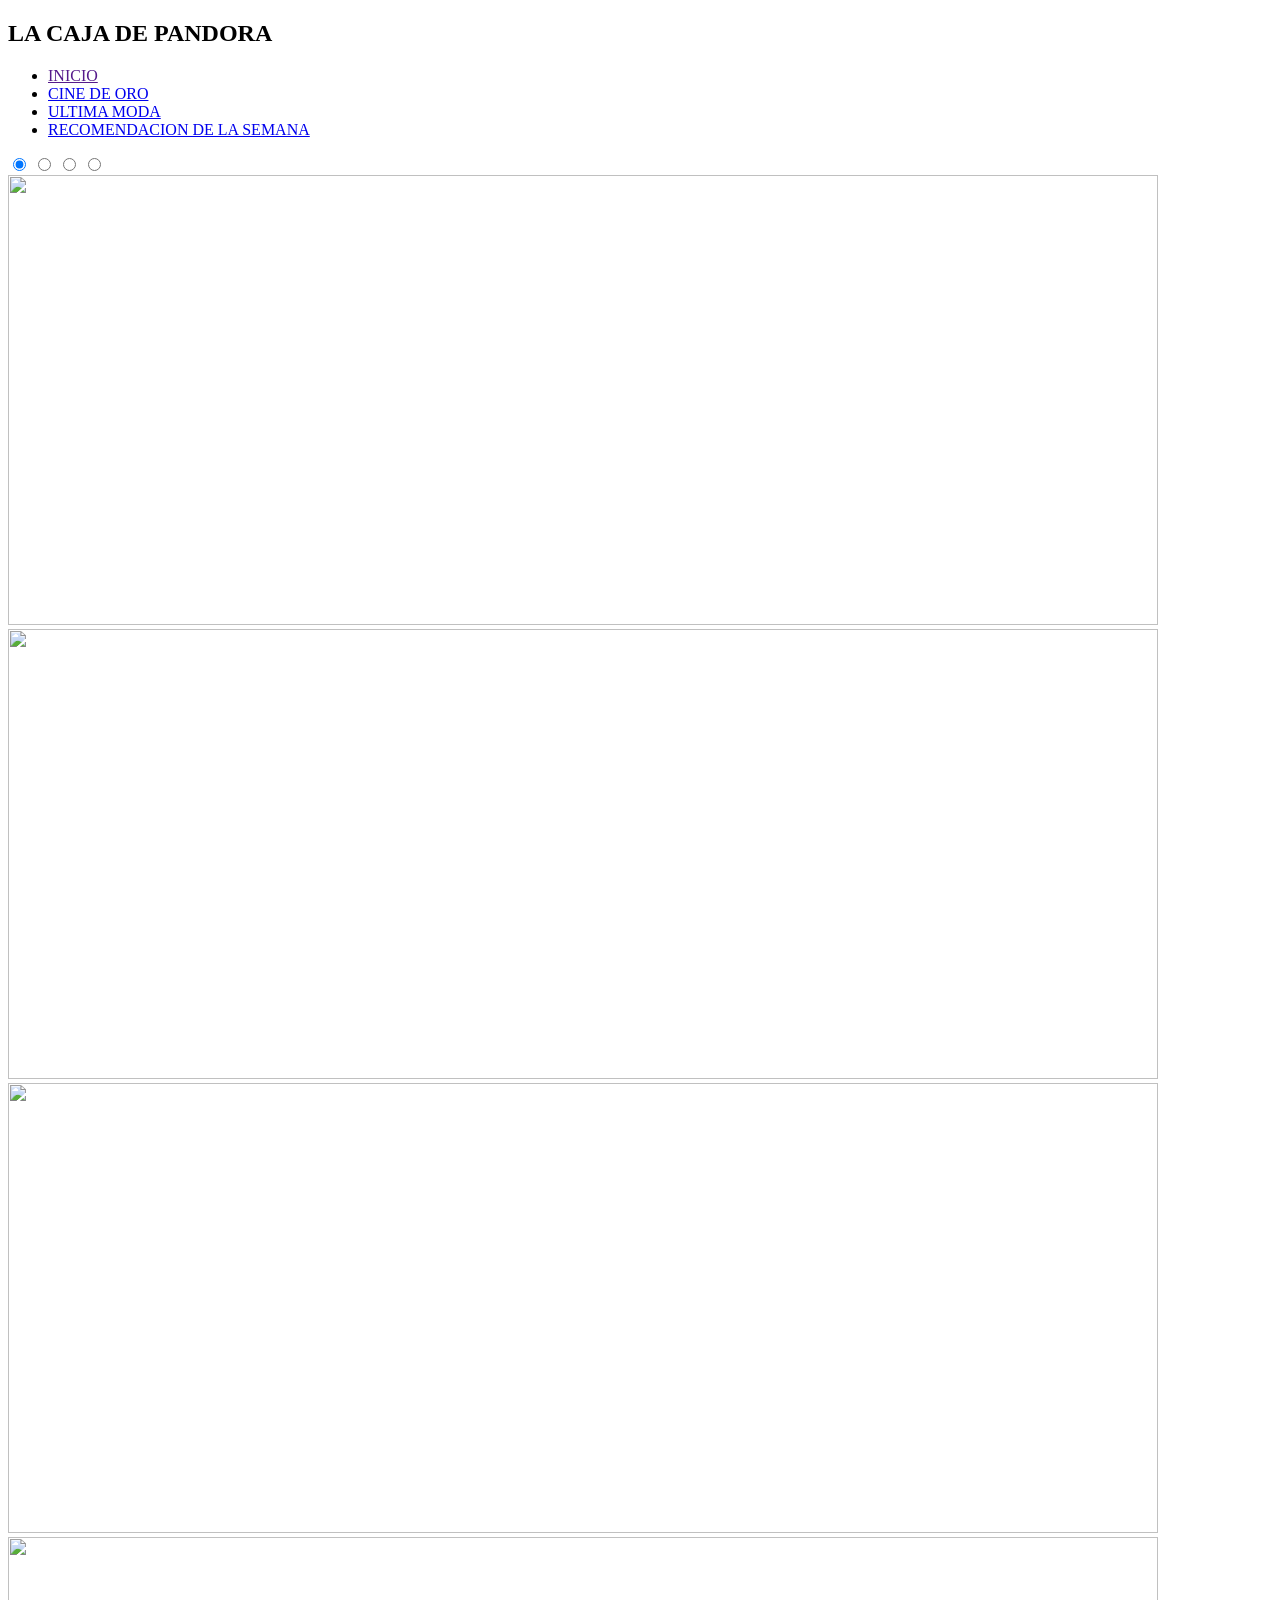
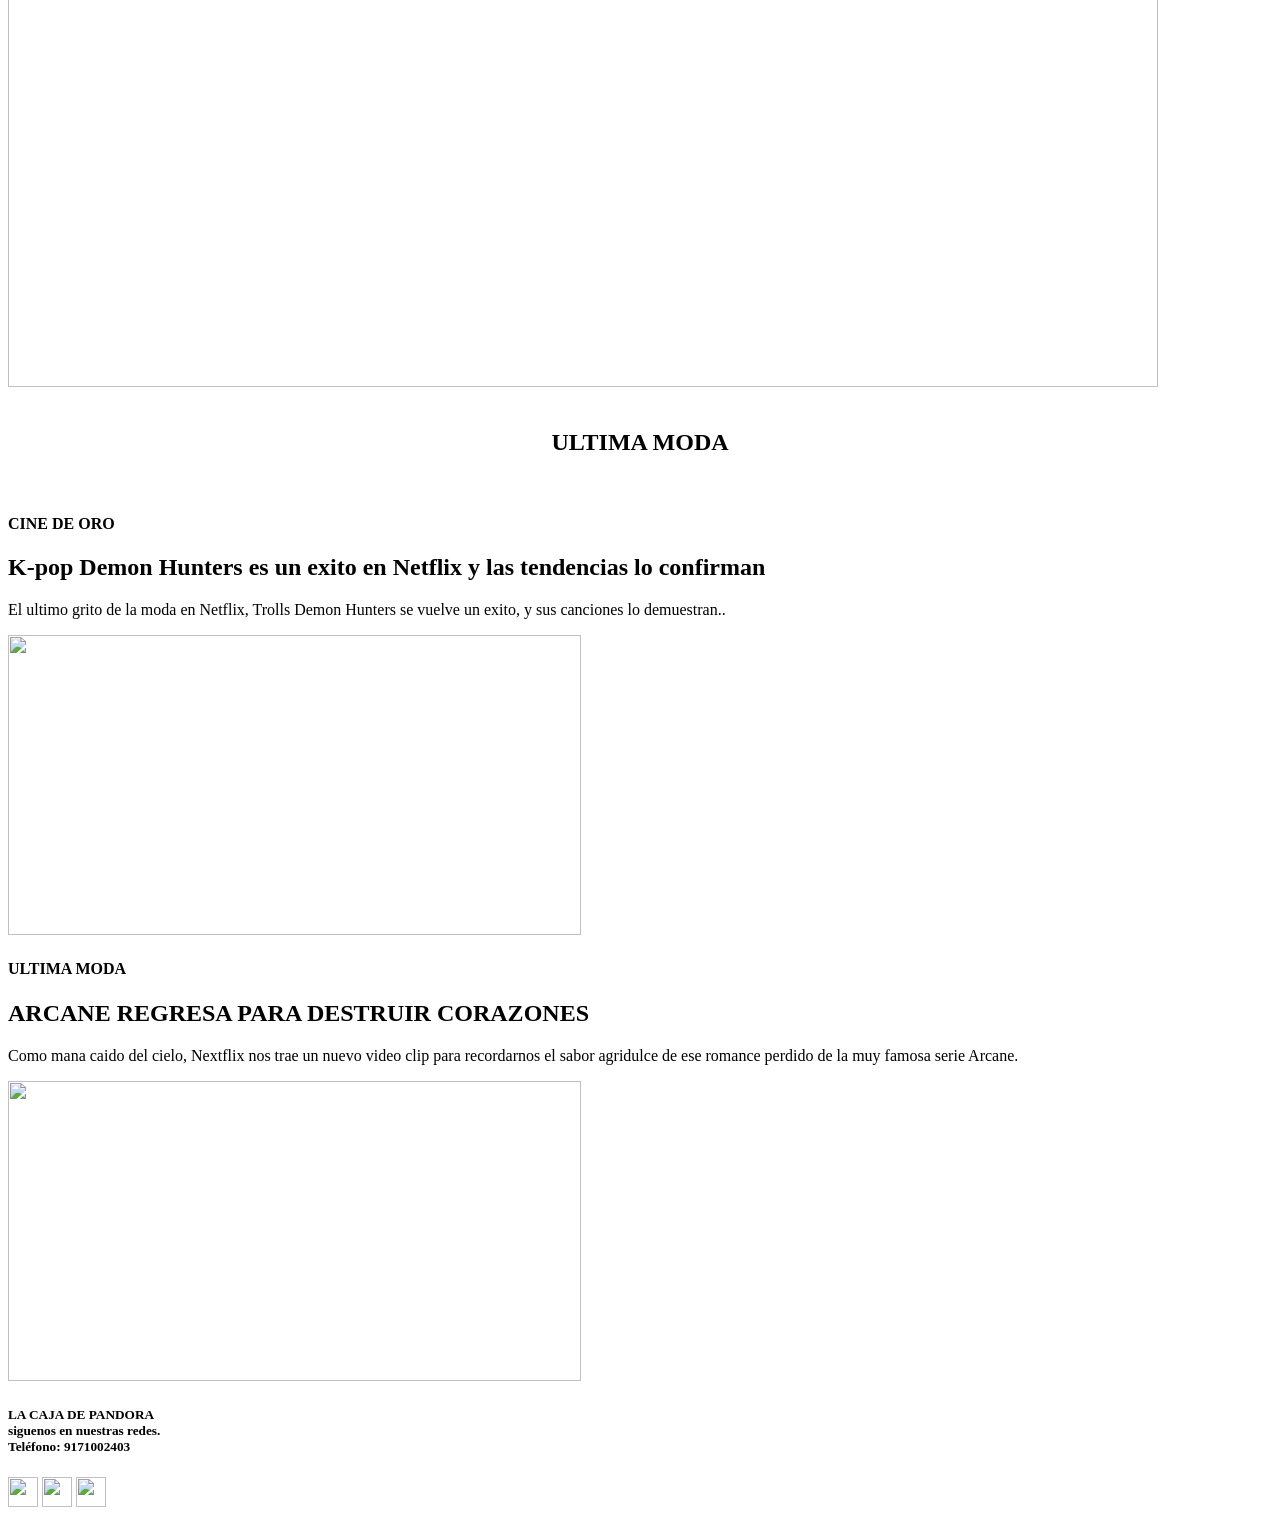
==== index.html @ 71258b83 "Add files via upload" ====
<!DOCTYPE html>
<html lang="es">
<head>
    <meta charset="UTF-8" />
    <title>PANDORA</title>
    <link rel="shortcut icon" href="imagenes/dog.png">
    <link rel="stylesheet" type="text/css" href="estilos/estilos.css">
</head>
<body>
    <section id="contenedor">

        <header>
            <h1 id="titulo">LA CAJA DE PANDORA</h1>
        </header>

          <!-- seccion menu -->

          <section id="menuss">
            <nav class="menu">
                <ul>
                    <li><a href="">INICIO</a></li>
                    <li><a href="paginas/CINE DE ORO.html">CINE DE ORO</a></li>
                    <li><a href="paginas/ULTIMA MODA.HTML">ULTIMA MODA</a></li>
                    <li><a href="paginas/RECOMENDACION DE LA SEMANA.HTML">RECOMENDACION DE LA SEMANA</a></li>
                </ul>
            </nav>
            </section>

             <!-- carrusel -->

   <div id="slider">
      <input type="radio" name="slider" id="slide1" checked>
      <input type="radio" name="slider" id="slide2">
      <input type="radio" name="slider" id="slide3">
      <input type="radio" name="slider" id="slide4">
   <div id="slides">
      <div id="overflow">
       <div class="inner">
         <div class="slide slide_1">
            <a href="https://www.netflix.com/mx/" target="_blank"><img src="imagenes/chicas.jpg" width="1150px" height="450px"></a>
         </div>

         <div class="slide slide_2">
               <div class="slide-content">
                  <a href="https://www.youtube.com/watch?v=j-RpvIuazmc&list=RDj-RpvIuazmc&start_radio=1" target="_blank"><img src="imagenes/Arcane-videoclip.jpg" width="1150px" height="450px"></a>
               </div>
         </div>

         <div class="slide slide_3">
               <div class="slide-content">
                  <a href="https://www.crunchyroll.com/es" target="_blank"><img src="imagenes/FRIEREN.webp" width="1150px" height="450px"></a>
               </div>
            </div>

            <div class="slide slide_4">
               <div class="slide-content">
                  <a href="https://www.disneylatino.com/novedades/los-8-datos-clave-para-recordar-por-que-avatar-es-un-hito-del-cine" target="_blank"><img src="imagenes/OIP.jfif" width="1150px" height="450px"></a>
               </div>
            </div>
       </div>
      </div>
   </div>
   
      
<div id="controls">
      <label for="slide1"></label>
      <label for="slide2"></label>
      <label for="slide3"></label>
      <label for="slide4"></label>
   </div>

   <div id="bullets">
      <label for="slide1"></label>
      <label for="slide2"></label>
      <label for="slide3"></label>
      <label for="slide4"></label>
   </div>
 </div>
<br>
 <h1 style="text-align: center;">ULTIMA MODA</h1>
<br>
 <!-- Seccion de CINE DE ORO -->
   <section id="noticia1">

    <article id="descripcion">
    <h1 id="titulosdelindex">CINE DE ORO</h1>
    <h2>K-pop Demon Hunters es un exito en Netflix y las tendencias lo confirman</h2>
    <p>El ultimo grito de la moda en Netflix, Trolls Demon Hunters se vuelve un exito, y sus canciones lo demuestran..</p>
    </article>

    <article id="foto">
        <img src="imagenes/KPop-Demon-Hunters-Inline-1600x900.webp" width="573px" height="300px">
    </article>			
   </section>

<!-- Seccion de ultima moda -->

   <section id="noticia1">

    <article id="descripcion">
    <h1 id="titulosdelindex">ULTIMA MODA</h1>
    <h2>ARCANE REGRESA PARA DESTRUIR CORAZONES</h2>
    <p>Como mana caido del cielo, Nextflix nos trae un nuevo video clip para recordarnos el sabor agridulce de ese romance perdido de la muy famosa serie Arcane.</p>
    </article>

    <article id="foto">
        <img src="imagenes/2timebomb.png" width="573px" height="300px">
    </article>			
   </section>

   <footer>
    
        <h5 id="parrafo"> 
            LA CAJA DE PANDORA
            <br>siguenos en nuestras redes.
         
            <br>Teléfono: 9171002403
        </h5>

         <article id="redes">
		        <a href="https://www.facebook.com/share/171wCALvqJ/" target="_blank"><img src="imagenes/facebook.png" width="30" height="30" /></a>
			    <a href="https://www.instagram.com/arlethmartinezsurian?igsh=MXR5N2dveDRxYzAycA==" target="_blank"><img src="imagenes/instagram.png" width="30" height="30"/></a>
			    <a href="https://youtube.com/@arlethmartinezsurian1775?si=nwhVGshShQ8M2_tr" target="_blank"><img src="imagenes/youtube.png" width="30" height="30" /></a>
         </article>
</footer>



 </section>
 
</body>
</html>
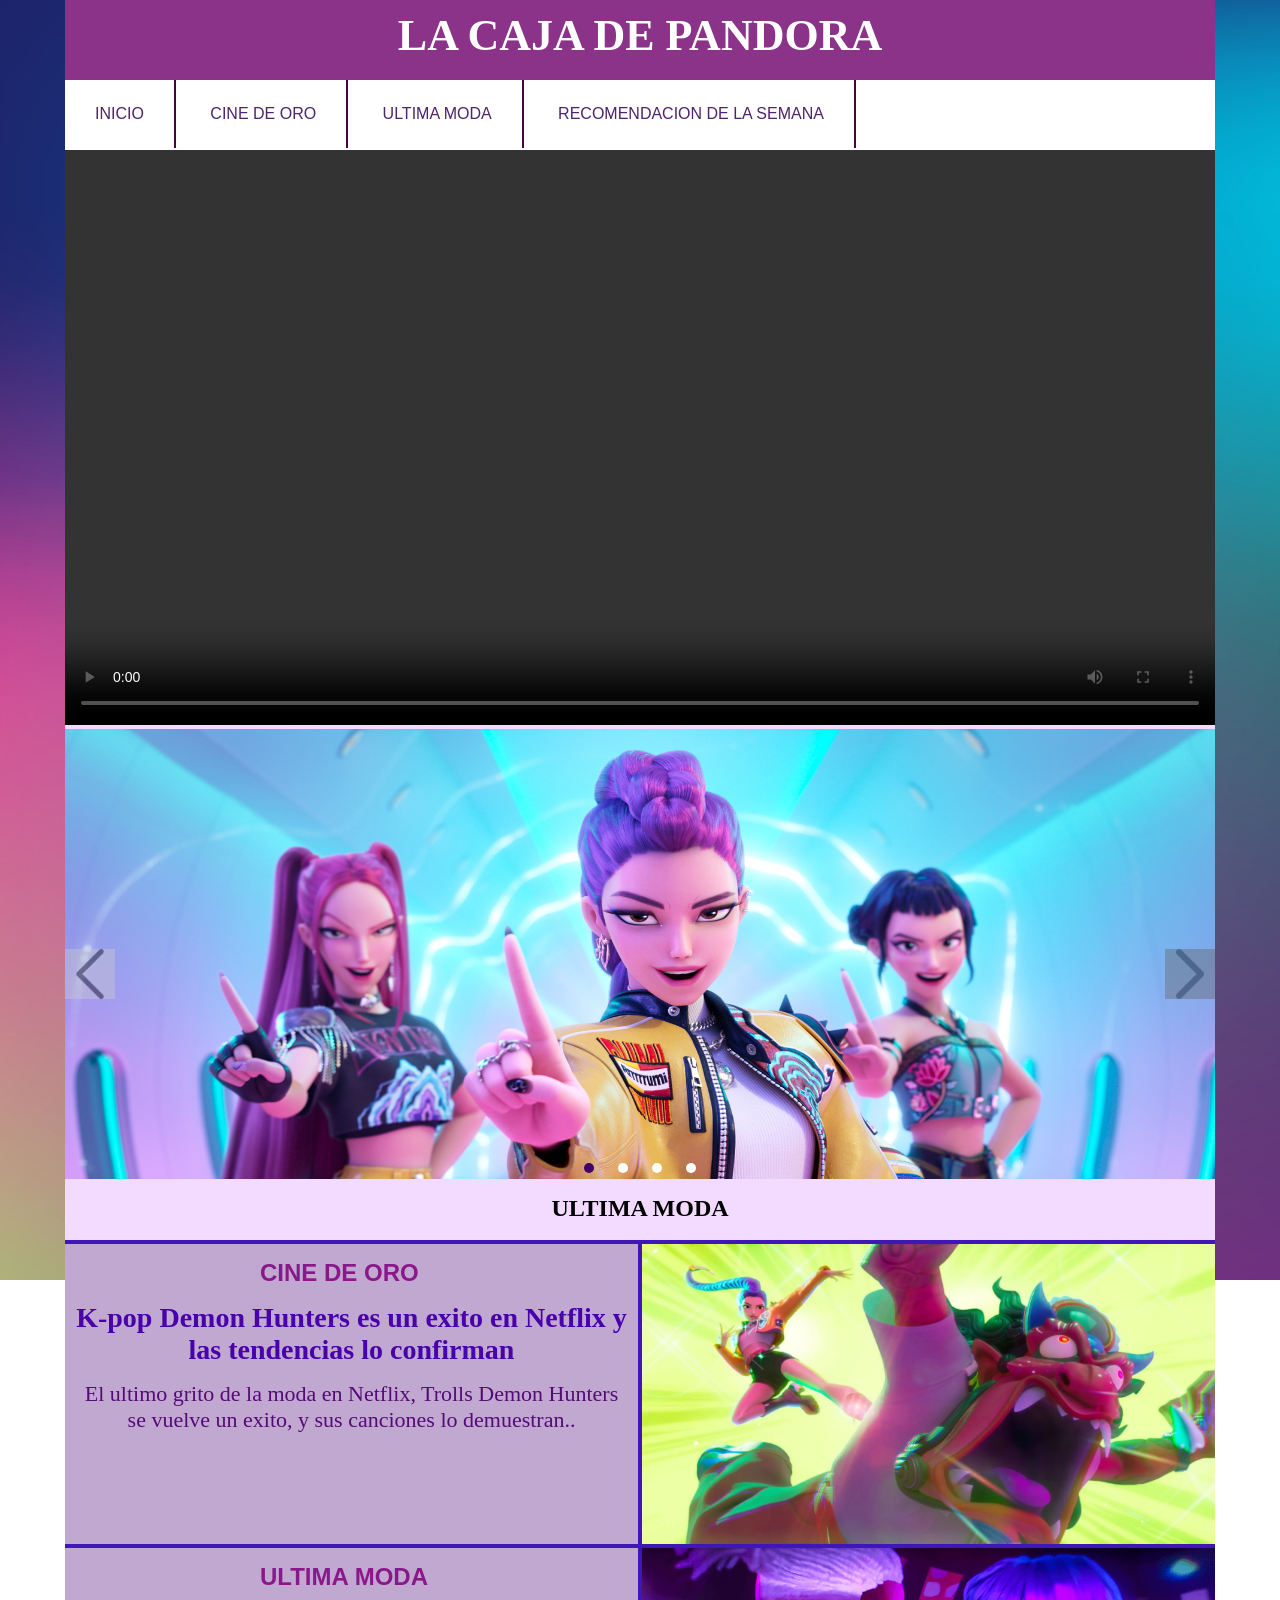
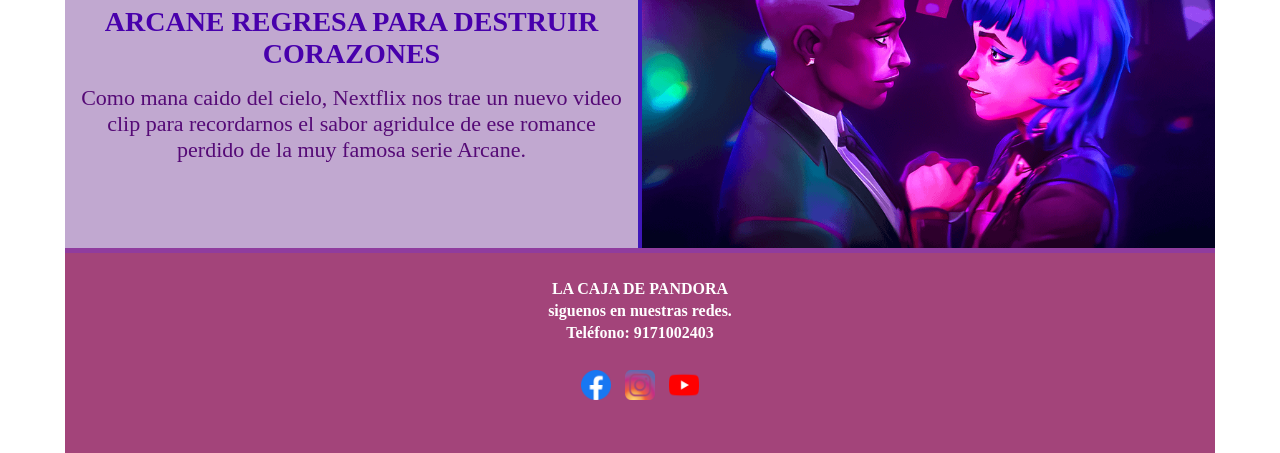
==== commit 0d28183b: "Refactor index.html structure and update carousel with new images and links" ====
--- a/index.html
+++ b/index.html
@@ -1,132 +1,177 @@
 <!DOCTYPE html>
 <html lang="es">
-<head>
+  <head>
     <meta charset="UTF-8" />
     <title>PANDORA</title>
-    <link rel="shortcut icon" href="imagenes/dog.png">
-    <link rel="stylesheet" type="text/css" href="estilos/estilos.css">
-</head>
-<body>
+    <link rel="shortcut icon" href="imagenes/dog.png" />
+    <link rel="stylesheet" type="text/css" href="estilos/estilos.css" />
+  </head>
+
+  <body>
     <section id="contenedor">
+      <header>
+        <h1 id="titulo">LA CAJA DE PANDORA</h1>
+      </header>
 
-        <header>
-            <h1 id="titulo">LA CAJA DE PANDORA</h1>
-        </header>
+      <!-- seccion menu -->
 
-          <!-- seccion menu -->
+      <section id="menuss">
+        <nav class="menu">
+          <ul>
+            <li><a href="">INICIO</a></li>
+            <li><a href="paginas/CINE DE ORO.html">CINE DE ORO</a></li>
+            <li><a href="paginas/ULTIMA MODA.HTML">ULTIMA MODA</a></li>
+            <li>
+              <a href="paginas/RECOMENDACION DE LA SEMANA.HTML"
+                >RECOMENDACION DE LA SEMANA</a
+              >
+            </li>
+          </ul>
+        </nav>
+      </section>
 
-          <section id="menuss">
-            <nav class="menu">
-                <ul>
-                    <li><a href="">INICIO</a></li>
-                    <li><a href="paginas/CINE DE ORO.html">CINE DE ORO</a></li>
-                    <li><a href="paginas/ULTIMA MODA.HTML">ULTIMA MODA</a></li>
-                    <li><a href="paginas/RECOMENDACION DE LA SEMANA.HTML">RECOMENDACION DE LA SEMANA</a></li>
-                </ul>
-            </nav>
-            </section>
+      <video
+        src="video/Stromae, Pomme - “Ma Meilleure Ennemie” (from Arcane Season 2) [Official Music Video].mp4"
+        autoplay
+        controls
+        style="width: 100%; height: auto"
+      ></video>
 
-             <!-- carrusel -->
+      <!-- carrusel -->
 
-   <div id="slider">
-      <input type="radio" name="slider" id="slide1" checked>
-      <input type="radio" name="slider" id="slide2">
-      <input type="radio" name="slider" id="slide3">
-      <input type="radio" name="slider" id="slide4">
-   <div id="slides">
-      <div id="overflow">
-       <div class="inner">
-         <div class="slide slide_1">
-            <a href="https://www.netflix.com/mx/" target="_blank"><img src="imagenes/chicas.jpg" width="1150px" height="450px"></a>
-         </div>
+      <div id="slider">
+        <input type="radio" name="slider" id="slide1" checked />
+        <input type="radio" name="slider" id="slide2" />
+        <input type="radio" name="slider" id="slide3" />
+        <input type="radio" name="slider" id="slide4" />
+        <div id="slides">
+          <div id="overflow">
+            <div class="inner">
+              <div class="slide slide_1">
+                <a href="https://www.netflix.com/mx/" target="_blank"
+                  ><img src="imagenes/chicas.jpg" width="1150px" height="450px"
+                /></a>
+              </div>
 
-         <div class="slide slide_2">
-               <div class="slide-content">
-                  <a href="https://www.youtube.com/watch?v=j-RpvIuazmc&list=RDj-RpvIuazmc&start_radio=1" target="_blank"><img src="imagenes/Arcane-videoclip.jpg" width="1150px" height="450px"></a>
-               </div>
-         </div>
+              <div class="slide slide_2">
+                <div class="slide-content">
+                  <a
+                    href="https://www.youtube.com/watch?v=j-RpvIuazmc&list=RDj-RpvIuazmc&start_radio=1"
+                    target="_blank"
+                    ><img
+                      src="imagenes/Arcane-videoclip.jpg"
+                      width="1150px"
+                      height="450px"
+                  /></a>
+                </div>
+              </div>
 
-         <div class="slide slide_3">
-               <div class="slide-content">
-                  <a href="https://www.crunchyroll.com/es" target="_blank"><img src="imagenes/FRIEREN.webp" width="1150px" height="450px"></a>
-               </div>
+              <div class="slide slide_3">
+                <div class="slide-content">
+                  <a href="https://www.crunchyroll.com/es" target="_blank"
+                    ><img
+                      src="imagenes/FRIEREN.webp"
+                      width="1150px"
+                      height="450px"
+                  /></a>
+                </div>
+              </div>
+
+              <div class="slide slide_4">
+                <div class="slide-content">
+                  <a
+                    href="https://www.disneylatino.com/novedades/los-8-datos-clave-para-recordar-por-que-avatar-es-un-hito-del-cine"
+                    target="_blank"
+                    ><img src="imagenes/OIP.jfif" width="1150px" height="450px"
+                  /></a>
+                </div>
+              </div>
             </div>
+          </div>
+        </div>
 
-            <div class="slide slide_4">
-               <div class="slide-content">
-                  <a href="https://www.disneylatino.com/novedades/los-8-datos-clave-para-recordar-por-que-avatar-es-un-hito-del-cine" target="_blank"><img src="imagenes/OIP.jfif" width="1150px" height="450px"></a>
-               </div>
-            </div>
-       </div>
+        <div id="controls">
+          <label for="slide1"></label>
+          <label for="slide2"></label>
+          <label for="slide3"></label>
+          <label for="slide4"></label>
+        </div>
+
+        <div id="bullets">
+          <label for="slide1"></label>
+          <label for="slide2"></label>
+          <label for="slide3"></label>
+          <label for="slide4"></label>
+        </div>
       </div>
-   </div>
-   
-      
-<div id="controls">
-      <label for="slide1"></label>
-      <label for="slide2"></label>
-      <label for="slide3"></label>
-      <label for="slide4"></label>
-   </div>
+      <br />
+      <h1 style="text-align: center">ULTIMA MODA</h1>
+      <br />
+      <!-- Seccion de CINE DE ORO -->
+      <section id="noticia1">
+        <article id="descripcion">
+          <h1 id="titulosdelindex">CINE DE ORO</h1>
+          <h2>
+            K-pop Demon Hunters es un exito en Netflix y las tendencias lo
+            confirman
+          </h2>
+          <p>
+            El ultimo grito de la moda en Netflix, Trolls Demon Hunters se
+            vuelve un exito, y sus canciones lo demuestran..
+          </p>
+        </article>
 
-   <div id="bullets">
-      <label for="slide1"></label>
-      <label for="slide2"></label>
-      <label for="slide3"></label>
-      <label for="slide4"></label>
-   </div>
- </div>
-<br>
- <h1 style="text-align: center;">ULTIMA MODA</h1>
-<br>
- <!-- Seccion de CINE DE ORO -->
-   <section id="noticia1">
+        <article id="foto">
+          <img
+            src="imagenes/KPop-Demon-Hunters-Inline-1600x900.webp"
+            width="573px"
+            height="300px"
+          />
+        </article>
+      </section>
 
-    <article id="descripcion">
-    <h1 id="titulosdelindex">CINE DE ORO</h1>
-    <h2>K-pop Demon Hunters es un exito en Netflix y las tendencias lo confirman</h2>
-    <p>El ultimo grito de la moda en Netflix, Trolls Demon Hunters se vuelve un exito, y sus canciones lo demuestran..</p>
-    </article>
+      <!-- Seccion de ultima moda -->
 
-    <article id="foto">
-        <img src="imagenes/KPop-Demon-Hunters-Inline-1600x900.webp" width="573px" height="300px">
-    </article>			
-   </section>
+      <section id="noticia1">
+        <article id="descripcion">
+          <h1 id="titulosdelindex">ULTIMA MODA</h1>
+          <h2>ARCANE REGRESA PARA DESTRUIR CORAZONES</h2>
+          <p>
+            Como mana caido del cielo, Nextflix nos trae un nuevo video clip
+            para recordarnos el sabor agridulce de ese romance perdido de la muy
+            famosa serie Arcane.
+          </p>
+        </article>
 
-<!-- Seccion de ultima moda -->
+        <article id="foto">
+          <img src="imagenes/2timebomb.png" width="573px" height="300px" />
+        </article>
+      </section>
 
-   <section id="noticia1">
+      <footer>
+        <h5 id="parrafo">
+          LA CAJA DE PANDORA
+          <br />siguenos en nuestras redes.
 
-    <article id="descripcion">
-    <h1 id="titulosdelindex">ULTIMA MODA</h1>
-    <h2>ARCANE REGRESA PARA DESTRUIR CORAZONES</h2>
-    <p>Como mana caido del cielo, Nextflix nos trae un nuevo video clip para recordarnos el sabor agridulce de ese romance perdido de la muy famosa serie Arcane.</p>
-    </article>
-
-    <article id="foto">
-        <img src="imagenes/2timebomb.png" width="573px" height="300px">
-    </article>			
-   </section>
-
-   <footer>
-    
-        <h5 id="parrafo"> 
-            LA CAJA DE PANDORA
-            <br>siguenos en nuestras redes.
-         
-            <br>Teléfono: 9171002403
+          <br />Teléfono: 9171002403
         </h5>
 
-         <article id="redes">
-		        <a href="https://www.facebook.com/share/171wCALvqJ/" target="_blank"><img src="imagenes/facebook.png" width="30" height="30" /></a>
-			    <a href="https://www.instagram.com/arlethmartinezsurian?igsh=MXR5N2dveDRxYzAycA==" target="_blank"><img src="imagenes/instagram.png" width="30" height="30"/></a>
-			    <a href="https://youtube.com/@arlethmartinezsurian1775?si=nwhVGshShQ8M2_tr" target="_blank"><img src="imagenes/youtube.png" width="30" height="30" /></a>
-         </article>
-</footer>
-
-
-
- </section>
- 
-</body>
+        <article id="redes">
+          <a href="https://www.facebook.com/share/171wCALvqJ/" target="_blank"
+            ><img src="imagenes/facebook.png" width="30" height="30"
+          /></a>
+          <a
+            href="https://www.instagram.com/arlethmartinezsurian?igsh=MXR5N2dveDRxYzAycA=="
+            target="_blank"
+            ><img src="imagenes/instagram.png" width="30" height="30"
+          /></a>
+          <a
+            href="https://youtube.com/@arlethmartinezsurian1775?si=nwhVGshShQ8M2_tr"
+            target="_blank"
+            ><img src="imagenes/youtube.png" width="30" height="30"
+          /></a>
+        </article>
+      </footer>
+    </section>
+  </body>
 </html>
--- a/estilos/estilos.css
+++ b/estilos/estilos.css
@@ -0,0 +1,71 @@
+@charset "utf-8";
+@import url("menu.css");
+@import url("carrusel.css");
+@import url("carrusel.css");
+@import url("ultimasnoticias.css");
+
+*{
+    margin: 0;
+    padding: 0;
+}
+
+body{
+    background-image: url(../imagenes/Fondo.jpg);
+    background-repeat: no-repeat;
+    background-attachment: fixed;
+    background-size: cover;
+}
+
+header {
+    width: 1150px;
+	height: 80px;
+    background-color:rgba(136, 47, 133, 0.973);
+}
+
+#contenedor {
+    width: 1150px;
+    height: 1300px;
+	margin: auto;
+	background-color:#f2dbff;
+}
+
+#titulo {
+    font-family: 'Times New Roman', Times, serif;
+    color: #fff;
+	font-size: 44px;
+	padding: 10px 150px;
+	text-align: center;
+}
+
+
+/*estilos del footer*/
+
+footer {
+	width: auto;
+	height: 200px;
+	background-color:rgba(161, 63, 119, 0.973); 
+	border-top: 5px solid #903c9e;
+	display: block;
+}
+
+
+#parrafo {
+	color: white;
+	font-family: Cambria, Cochin, Georgia, Times, 'Times New Roman', serif;
+	text-align: center;
+	padding: 25px;
+	line-height: 22px;
+    font-size: 16px;
+}
+
+
+footer #redes{
+	
+	padding: 1px;
+    text-align: center;
+    letter-spacing: 10px;
+	
+}
+
+
+
